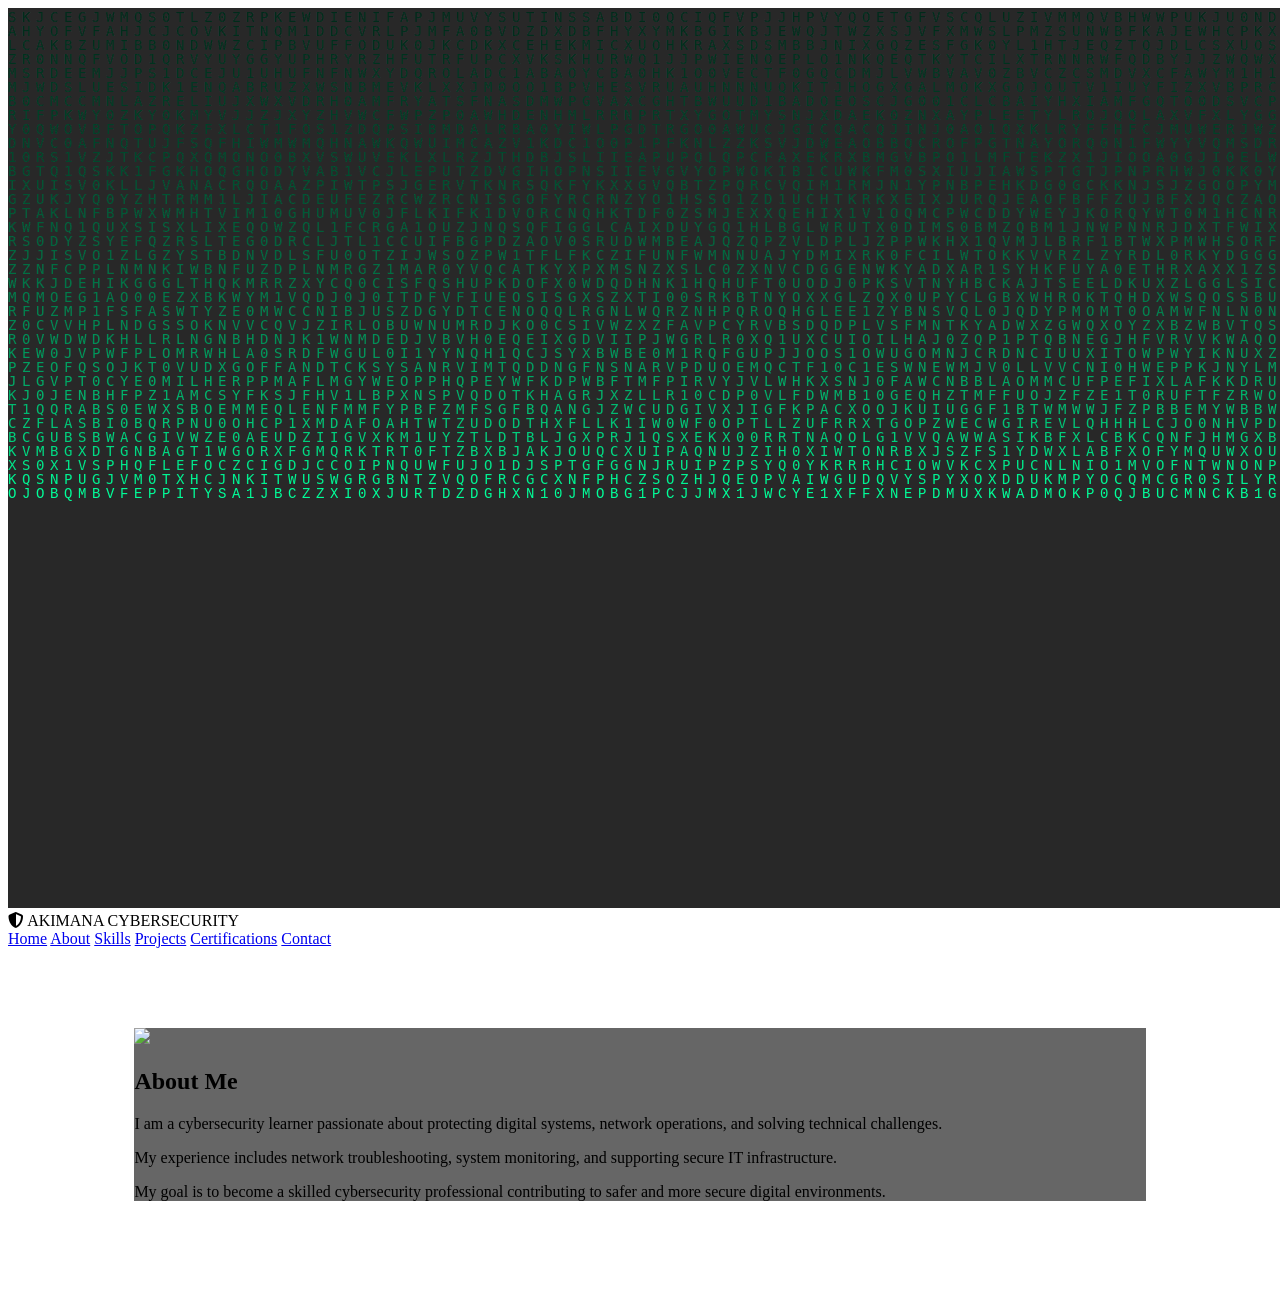
==== about.html @ 83cdd5a5 "Rename About.html to about.html" ====
<!DOCTYPE html>
<meta charset="UTF-8">
<meta name="viewport" content="width=device-width, initial-scale=1.0">
<title>About Me</title>
<link rel="stylesheet" href="style.css">
<link rel="stylesheet" href="https://cdnjs.cloudflare.com/ajax/libs/font-awesome/6.5.1/css/all.min.css">
</head>
<body>

<canvas id="matrix"></canvas>

<header>
    <div class="logo">
        <i class="fa-solid fa-shield-halved"></i>
        <span>AKIMANA CYBERSECURITY</span>
    </div>

    <nav>
        <a href="index.html">Home</a>
        <a href="about.html">About</a>
        <a href="skills.html">Skills</a>
        <a href="projects.html">Projects</a>
        <a href="certifications.html">Certifications</a>
        <a href="contact.html">Contact</a>
    </nav>
</header>

<section class="page-section">

<div class="card about-card">

<img src="images/Akimana.jpeg" class="profile-pic">

<div>
<h1>About Me</h1>

<p>
I am a cybersecurity learner passionate about protecting digital systems,
network operations, and solving technical challenges.
</p>

<p>
My experience includes network troubleshooting, system monitoring,
and supporting secure IT infrastructure.
</p>

<p>
My goal is to become a skilled cybersecurity professional contributing
to safer and more secure digital environments.
</p>

</div>

</div>

</section>

<script src="script.js"></script>
</body>
</html>
---- style.css ----
body {
}

.hero-text h1 {
    font-size: 60px;
    color: #00ff99;
}

.hero-text h2 {
    font-size: 30px;
}

.hero-text p {
    line-height: 1.8;
    background: rgba(0,0,0,0.5);
    padding: 20px;
    border-radius: 10px;
    border: 1px solid #00ff99;
}

.hero-video {
    flex: 1;
}

.hero-video video {
    width: 100%;
    border-radius: 15px;
    border: 2px solid #00ff99;
}

.btn {
    background: #00ff99;
    color: black;
    padding: 12px 20px;
    border-radius: 8px;
    text-decoration: none;
    display: inline-block;
    margin-top: 10px;
}

.secondary-btn {
    background: transparent;
    border: 1px solid #00ff99;
    color: #00ff99;
}

.socials a {
    color: white;
    margin-right: 15px;
    font-size: 22px;
}

.page-section {
    padding: 80px 10%;
}

.card {
    background: rgba(0,0,0,0.6);
    pad
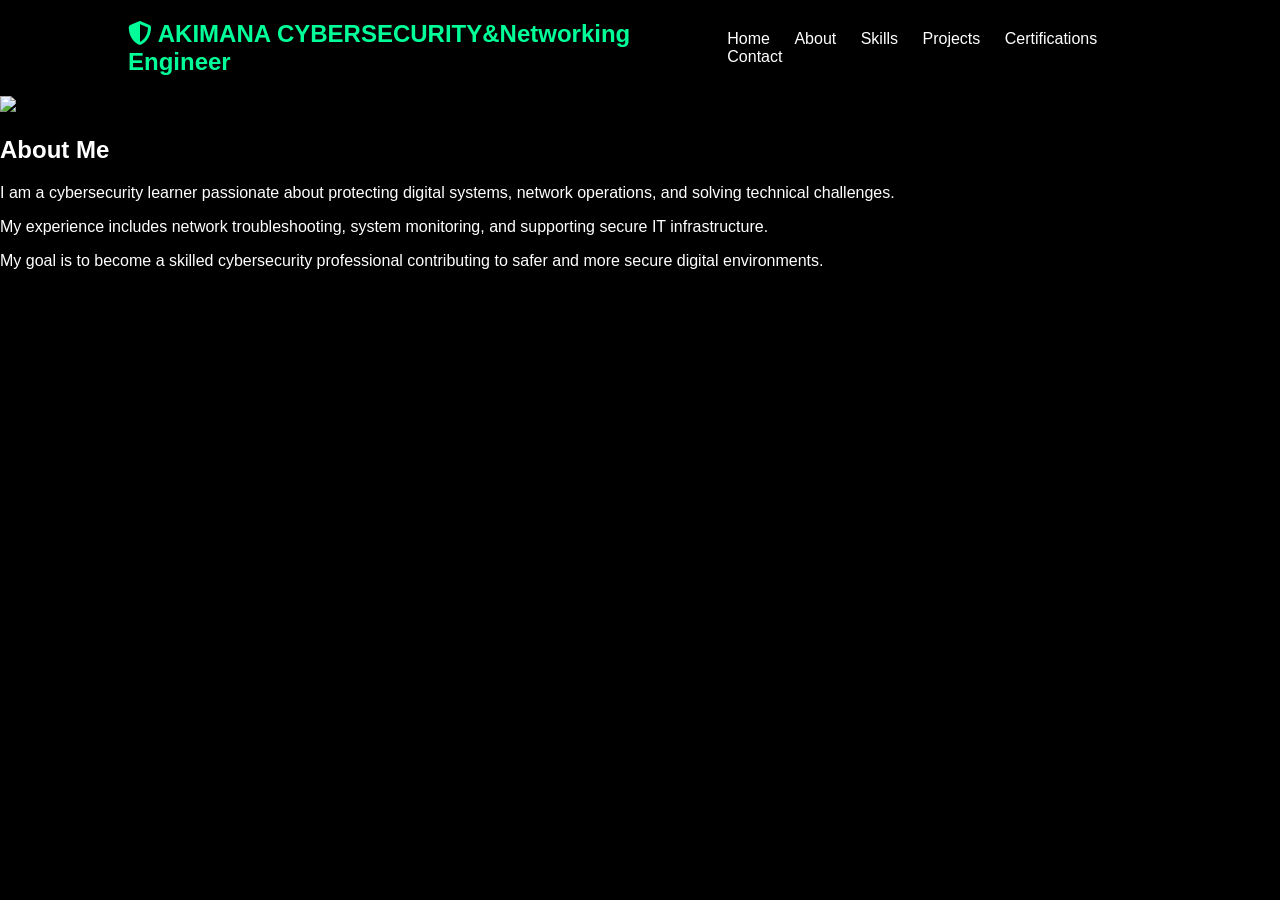
==== commit 900dcf4f: "Update header and image in about.html" ====
--- a/about.html
+++ b/about.html
@@ -12,7 +12,7 @@
 <header>
     <div class="logo">
         <i class="fa-solid fa-shield-halved"></i>
-        <span>AKIMANA CYBERSECURITY</span>
+        <span>AKIMANA CYBERSECURITY&Networking Engineer</span>
     </div>
 
     <nav>
@@ -21,7 +21,7 @@
         <a href="skills.html">Skills</a>
         <a href="projects.html">Projects</a>
         <a href="certifications.html">Certifications</a>
-        <a href="contact.html">Contact</a>
+        <a href="contacts.html">Contact</a>
     </nav>
 </header>
 
@@ -29,7 +29,7 @@
 
 <div class="card about-card">
 
-<img src="images/Akimana.jpeg" class="profile-pic">
+<img src="images/Akimanaj.jpeg" class="profile-pic">
 
 <div>
 <h1>About Me</h1>
--- a/style.css
+++ b/style.css
@@ -1,8 +1,74 @@
-body {
+/* FULL PAGE MATRIX BACKGROUND */
+
+html, body {
+    margin: 0;
+    padding: 0;
+    width: 100%;
+    height: 100%;
+    overflow-x: hidden;
+    background: black;
+    color: white;
+    font-family: Arial, sans-serif;
 }
 
+/* MATRIX CANVAS */
+
+#matrix {
+    position: fixed;
+    top: 0;
+    left: 0;
+    width: 100vw;
+    height: 100vh;
+    z-index: -1;
+    background: black;
+}
+
+/* HEADER */
+
+header {
+    display: flex;
+    justify-content: space-between;
+    align-items: center;
+    padding: 20px 10%;
+    background: rgba(0,0,0,0.5);
+    backdrop-filter: blur(5px);
+}
+
+/* LOGO */
+
+.logo {
+    color: #00ff99;
+    font-size: 24px;
+    font-weight: bold;
+}
+
+/* NAVIGATION */
+
+nav a {
+    color: white;
+    text-decoration: none;
+    margin-left: 20px;
+    transition: 0.3s;
+}
+
+nav a:hover {
+    color: #00ff99;
+}
+
+/* HERO SECTION */
+
+.hero {
+    min-height: 100vh;
+    display: flex;
+    justify-content: space-between;
+    align-items: center;
+    padding: 50px 10%;
+}
+
+/* TEXT */
+
 .hero-text h1 {
-    font-size: 60px;
+    font-size: 70px;
     color: #00ff99;
 }
 
@@ -11,49 +77,42 @@
 }
 
 .hero-text p {
+    font-size: 18px;
     line-height: 1.8;
-    background: rgba(0,0,0,0.5);
-    padding: 20px;
-    border-radius: 10px;
-    border: 1px solid #00ff99;
+    max-width: 600px;
 }
 
-.hero-video {
-    flex: 1;
+/* BUTTONS */
+
+.btn {
+    display: inline-block;
+    margin-top: 20px;
+    padding: 12px 25px;
+    background: #00ff99;
+    color: black;
+    text-decoration: none;
+    border-radius: 8px;
+    font-weight: bold;
+    transition: 0.3s;
 }
 
+.btn:hover {
+    transform: scale(1.05);
+}
+
+/* VIDEO */
+
 .hero-video video {
-    width: 100%;
+    width: 400px;
     border-radius: 15px;
     border: 2px solid #00ff99;
 }
 
-.btn {
-    background: #00ff99;
-    color: black;
-    padding: 12px 20px;
-    border-radius: 8px;
-    text-decoration: none;
-    display: inline-block;
-    margin-top: 10px;
+/* FOOTER */
+
+footer {
+    text-align: center;
+    padding: 20px;
+    background: rgba(0,0,0,0.5);
 }
-
-.secondary-btn {
-    background: transparent;
-    border: 1px solid #00ff99;
-    color: #00ff99;
-}
-
-.socials a {
-    color: white;
-    margin-right: 15px;
-    font-size: 22px;
-}
-
-.page-section {
-    padding: 80px 10%;
-}
-
-.card {
-    background: rgba(0,0,0,0.6);
-    pad+update css
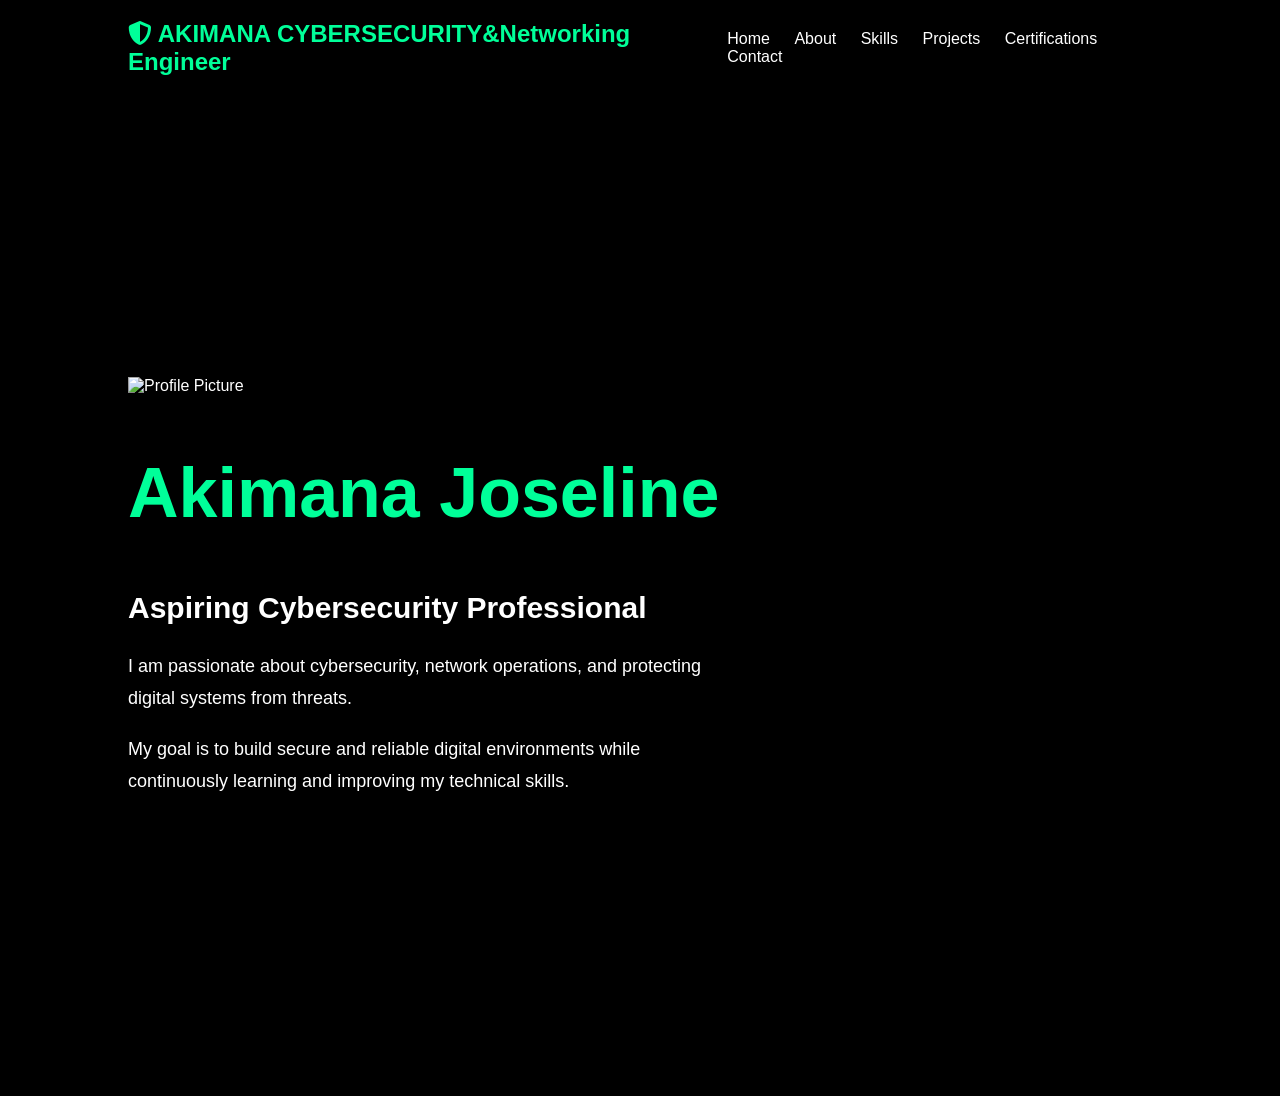
==== commit 57122cd3: "Update about.html" ====
--- a/about.html
+++ b/about.html
@@ -25,36 +25,41 @@
     </nav>
 </header>
 
-<section class="page-section">
+<section class="hero">
 
-<div class="card about-card">
+    <div class="hero-content">
 
-<img src="images/Akimanaj.jpeg" class="profile-pic">
+        <!-- PROFILE IMAGE -->
 
-<div>
-<h1>About Me</h1>
+        <img src="images/profile.jpg"
+        alt="Profile Picture"
+        class="profile-pic">
 
-<p>
-I am a cybersecurity learner passionate about protecting digital systems,
-network operations, and solving technical challenges.
-</p>
+        <!-- TEXT -->
 
-<p>
-My experience includes network troubleshooting, system monitoring,
-and supporting secure IT infrastructure.
-</p>
+        <div class="hero-text">
 
-<p>
-My goal is to become a skilled cybersecurity professional contributing
-to safer and more secure digital environments.
-</p>
+            <h1>Akimana Joseline</h1>
 
-</div>
+            <h2>Aspiring Cybersecurity Professional</h2>
 
-</div>
+            <p>
+                I am passionate about cybersecurity,
+                network operations, and protecting
+                digital systems from threats.
+            </p>
+
+            <p>
+                My goal is to build secure and reliable
+                digital environments while continuously
+                learning and improving my technical skills.
+            </p>
+
+        </div>
+
+    </div>
 
 </section>
-
 <script src="script.js"></script>
 </body>
 </html>
--- a/style.css
+++ b/style.css
@@ -116,3 +116,42 @@
     background: rgba(0,0,0,0.5);
 }
 update css
+/* CONTACT PAGE */
+
+.contact-form {
+    width: 40%;
+}
+
+.contact-form form {
+    display: flex;
+    flex-direction: column;
+}
+
+.contact-form input,
+.contact-form textarea {
+
+    margin-bottom: 15px;
+    padding: 15px;
+
+    border: 1px solid #00ff99;
+    border-radius: 8px;
+
+    background: rgba(0,0,0,0.6);
+    color: white;
+
+    font-size: 16px;
+}
+
+.contact-form textarea {
+    resize: none;
+}
+
+.contact-info p {
+    font-size: 18px;
+    margin: 15px 0;
+}
+
+.contact-info i {
+    color: #00ff99;
+    margin-right: 10px;
+}
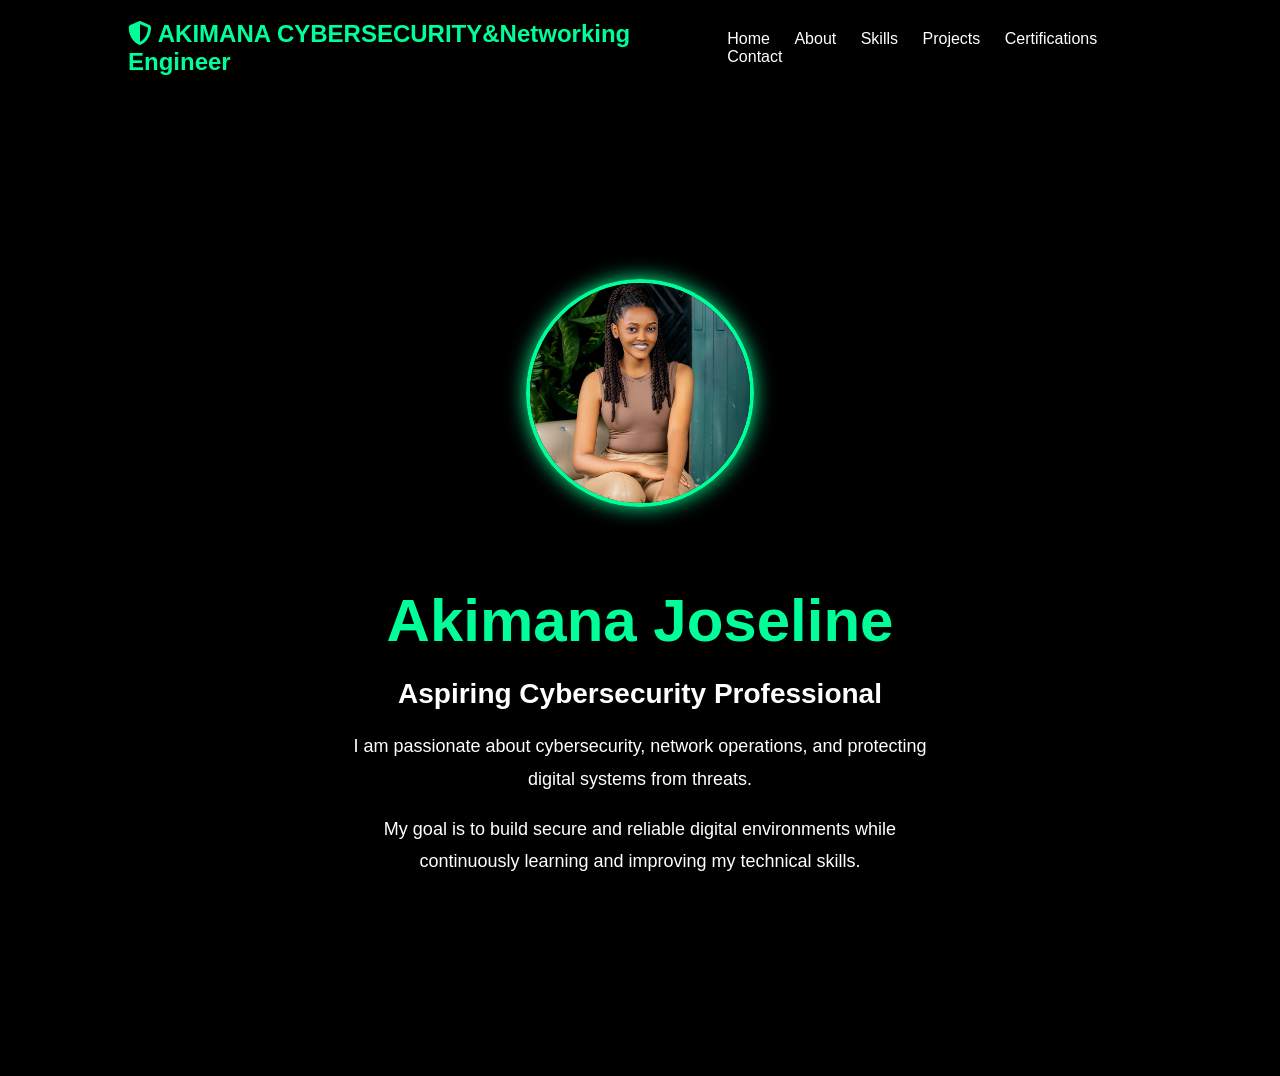
==== commit 4a2234d2: "Update about.html" ====
--- a/about.html
+++ b/about.html
@@ -31,7 +31,7 @@
 
         <!-- PROFILE IMAGE -->
 
-        <img src="images/profile.jpg"
+        <img src="Image/My profile.jpeg"
         alt="Profile Picture"
         class="profile-pic">
 
--- a/style.css
+++ b/style.css
@@ -155,3 +155,140 @@
     color: #00ff99;
     margin-right: 10px;
 }
+/* CENTER CONTENT */
+
+.hero {
+    min-height: 100vh;
+
+    display: flex;
+    justify-content: center;
+    align-items: center;
+
+    text-align: center;
+
+    padding: 40px;
+}
+
+/* CONTENT BOX */
+
+.hero-content {
+    max-width: 800px;
+}
+
+/* PROFILE IMAGE */
+
+.profile-pic {
+
+    width: 220px;
+    height: 220px;
+
+    object-fit: cover;
+
+    border-radius: 50%;
+
+    border: 4px solid #00ff99;
+
+    margin-bottom: 25px;
+
+    box-shadow: 0 0 20px #00ff99;
+}
+
+/* TEXT */
+
+.hero-text h1 {
+
+    font-size: 60px;
+    color: #00ff99;
+
+    margin-bottom: 10px;
+}
+
+.hero-text h2 {
+
+    font-size: 28px;
+
+    margin-bottom: 20px;
+}
+
+.hero-text p {
+
+    font-size: 18px;
+
+    line-height: 1.8;
+
+    margin-bottom: 15px;
+}
+add centered profile section
+/* CENTER TEXT ON OTHER PAGES ONLY */
+
+.page-section,
+.about-text,
+.card,
+.contact-info,
+.contact-form,
+.skills-section,
+.projects-section {
+
+    text-align: center;
+}
+
+/* CENTER ABOUT PAGE CARD */
+
+.about-card {
+
+    display: flex;
+    flex-direction: column;
+
+    align-items: center;
+    justify-content: center;
+}
+center other pages
+/* CENTER TEXT ON MOST PAGES */
+
+.page-section,
+.about-text,
+.contact-info,
+.contact-form,
+.skills-section,
+.projects-section {
+
+    text-align: center;
+}
+
+/* ABOUT PAGE CARD */
+
+.about-card {
+
+    display: flex;
+    flex-direction: column;
+
+    align-items: center;
+    justify-content: center;
+}
+keep certifications layout
+/* PROJECT IMAGES */
+
+.project-image {
+
+    width: 100%;
+
+    max-width: 500px;
+
+    border-radius: 15px;
+
+    border: 2px solid #00ff99;
+
+    margin: 20px 0;
+
+    box-shadow: 0 0 20px rgba(0,255,153,0.5);
+
+    transition: 0.3s;
+}
+
+/* HOVER EFFECT */
+
+.project-image:hover {
+
+    transform: scale(1.03);
+}
+add project images
